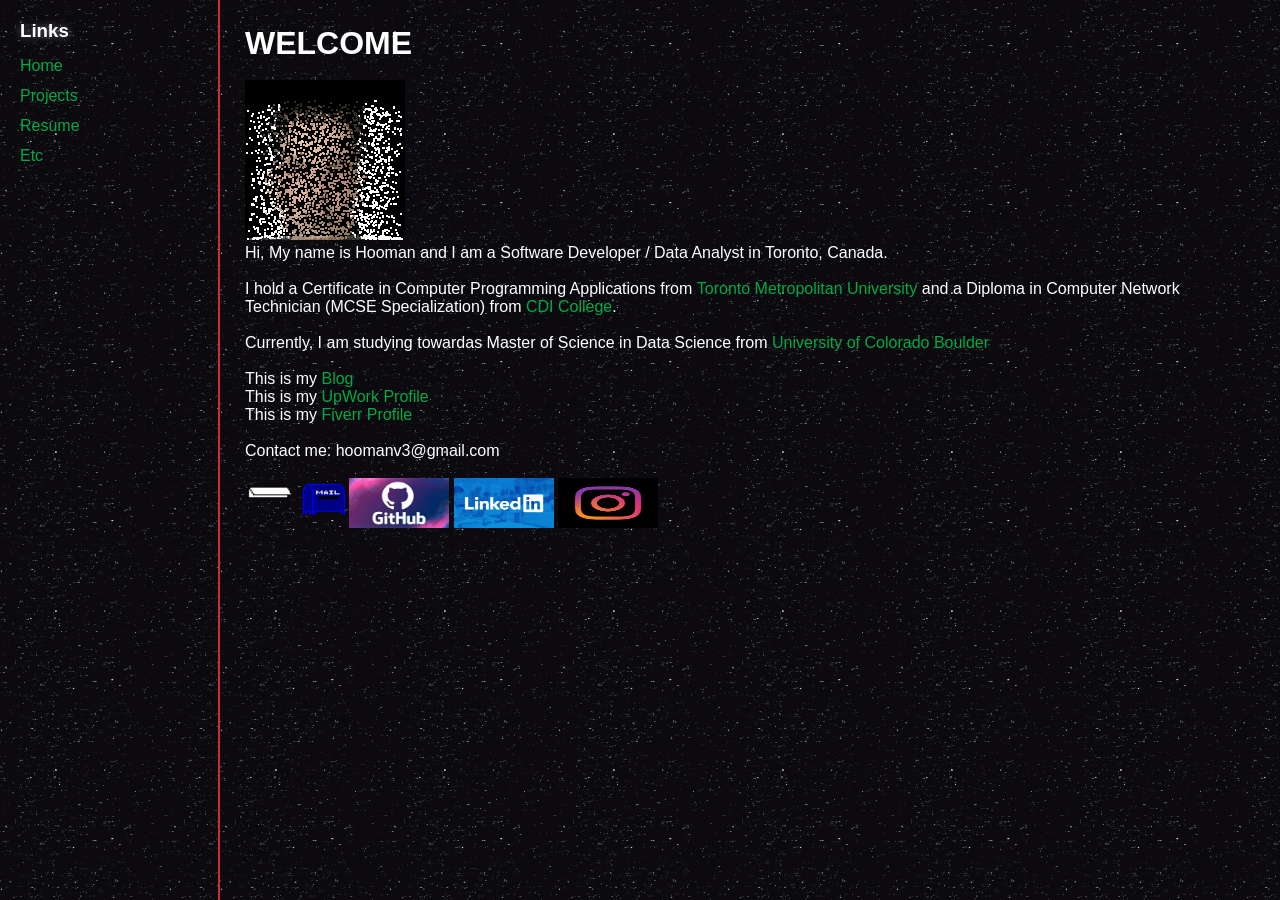
==== index.html @ 3f178e32 "Update index.html" ====
<!DOCTYPE html>
<html>
<head>
    <title>Hooman's Page</title>
    <link rel="stylesheet" href="mainstyle.css">
</head>

<body>
<div id="wrapper">

    <div id="leftcolumn">
        <h3>Links</h3>
        <a href="index.html">Home</a>
        <a href="projects.html">Projects</a>
        <a href="resume.html">Resume</a>
        <a href="etc.html">Etc</a>
    </div>

    <div id="content">
        <h1>WELCOME</h1>
    
        <p>
            <br><img src="hooman.gif"></img>
            <br>Hi, My name is Hooman and I am a Software Developer / Data Analyst in Toronto, Canada.
        </p>
        <p>
             <br>I hold a Certificate in Computer Programming Applications from <a href="http://www.torontomu.ca">Toronto Metropolitan University</a>
                and a Diploma in Computer Network Technician (MCSE Specialization) from <a href="http://www.cdicollege.ca">CDI College</a>.
        </p> 
        <p>
             <br>Currently, I am studying towardas Master of Science in Data Science from <a href="http://www.colorado.edu">University of Colorado Boulder</a>
        <p>
             <br>This is my <a href="http://hoomanvahdat0.github.io"> Blog </a>
             <br>This is my <a href="https://www.upwork.com/freelancers/~01296bbcc2396a072c?mp_source=share"> UpWork Profile </a>
             <br>This is my <a href="https://www.fiverr.com/s/Neek8zp"> Fiverr Profile </a>
            
        </p>
                
        <p>
             <br>Contact me: hoomanv3@gmail.com
        </p> 
        <p>
            <br>
            <a href="mailto:hoomanv3@gmail.com"><img src="email.gif"  width="100" height="50"></a>
            <a href="https://github.com/hoomanv3xo/hoomanv3xo"><img src="github.webp" width="100" height="50"></a>
            <a href="http://www.linkedin.com/in/hoomanvahdat"><img src="linkedin.webp" width="100" height="50"></a>
            <a href="https://www.instagram.com/hooman_the_coder"><img src="instagram.jpg" width="100" height="50"></a>
            
        </p>
    </div>

</div>



</body>
</html>
---- mainstyle.css ----
/* Reset */
* {
    box-sizing: border-box;
    margin: 0;
    padding: 0;
}
 
/* Body */
body {
    font-family: Verdana, Arial, Helvetica, sans-serif;
    color: #fff;
    background: #0a0a0a;
    overflow-x: hidden;
}
 
/* Moving star overlay */
body::before {
    content: "";
    position: fixed;
    width: 200%;
    height: 200%;
    top: -50%;
    left: -50%;
    background: radial-gradient(white 1px, transparent 1px);
    background-size: 50px 50px;
    opacity: 0.05;
    animation: moveStars 60s linear infinite;
    pointer-events: none;
}
 
@keyframes moveStars {
    from { transform: translate(0, 0); }
    to { transform: translate(100px, 100px); }
}
 
/* Layout */
#wrapper {
    display: flex;
    min-height: 100vh;
}
 
/* Sidebar */
#leftcolumn {
    width: 220px;
    padding: 20px;
    border-right: 2px solid #ce2b37;
    background-image: url("starx.gif");
    background-color: #050505;
}
 
#leftcolumn h3 {
    margin-bottom: 15px;
    color: #ffffff;
    text-shadow: 0 0 8px rgba(255, 255, 255, 0.4);
}
 
/* Neon Links */
#leftcolumn a {
    display: block;
    margin: 12px 0;
    color: #00aa44;
    text-decoration: none;
    position: relative;
    transition: 0.3s;
}
 
#leftcolumn a:hover {
    color: #fff;
    text-shadow:
        0 0 5px #00cc55,
        0 0 10px #00cc55,
        0 0 20px #00cc55;
    transform: translateX(8px);
}
 
#leftcolumn a::after {
    content: "";
    position: absolute;
    left: 0;
    bottom: -3px;
    width: 0;
    height: 2px;
    background: #00cc55;
    transition: 0.3s;
}
 
#leftcolumn a:hover::after {
    width: 100%;
}
 
/* Content */
#content {
    flex: 1;
    padding: 25px;
    background-image: url("starx.gif");
    background-color: #0a0a0a;
}
 
/* Tricolor Header — flickers through green, white, red */
h1 {
    color: #ffffff;
    animation: triflicker 3s infinite alternate;
}
 
@keyframes triflicker {
    0%   { color: #00aa44; text-shadow: 0 0 10px #00aa44, 0 0 20px #00aa44; }
    40%  { color: #ffffff; text-shadow: 0 0 10px #ffffff, 0 0 20px rgba(255,255,255,0.5); }
    70%  { color: #ffffff; text-shadow: 0 0 5px #ffffff; }
    100% { color: #ce2b37; text-shadow: 0 0 10px #ce2b37, 0 0 25px #ce2b37; }
}
 
/* Projects Grid — 3 per row */
.projects-container {
    display: grid;
    grid-template-columns: repeat(3, 1fr);
    gap: 20px;
    margin-top: 20px;
}
 
/* Project Card — tricolor border cycling */
.project-card {
    display: flex;
    flex-direction: column;
    background-image: url("starx.gif");
    border: 2px solid #ffffff;
    border-radius: 10px;
    padding: 15px;
    position: relative;
    transition: 0.3s;
    color: #fff;
}
 
.project-card h3 {
    color: #00cc55;
    margin-bottom: 8px;
}
 
.project-card p {
    color: #dddddd;
    font-size: 14px;
    line-height: 1.6;
    margin-bottom: 10px;
}
 
/* Glow on hover */
.project-card:hover {
    transform: scale(1.05);
    border-color: #ce2b37;
    box-shadow:
        0 0 10px #ce2b37,
        0 0 20px rgba(206, 43, 55, 0.5),
        0 0 5px #00aa44;
}
 
/* Animated tricolor border glow */
.project-card::before {
    content: "";
    position: absolute;
    inset: 0;
    border-radius: 10px;
    background: linear-gradient(90deg, #00aa44, #ffffff, #ce2b37, #00aa44);
    background-size: 300%;
    filter: blur(8px);
    opacity: 0;
    z-index: -1;
}
 
.project-card:hover::before {
    opacity: 1;
    animation: borderFlow 3s linear infinite;
}
 
@keyframes borderFlow {
    from { background-position: 0%; }
    to { background-position: 300%; }
}
 
/* Buttons — pinned to the bottom of each card */
.project-card a {
    display: inline-block;
    margin-top: auto;
    align-self: flex-start;
    padding: 6px 10px;
    border: 1px solid #ce2b37;
    border-radius: 5px;
    color: #ce2b37;
    text-decoration: none;
    transition: 0.3s;
}
 
.project-card a:hover {
    background: #ce2b37;
    color: white;
    box-shadow:
        0 0 10px #ce2b37,
        0 0 20px rgba(206, 43, 55, 0.6);
}
 
/* Responsive */
@media (max-width: 1000px) {
    .projects-container {
        grid-template-columns: repeat(2, 1fr);
    }
}
 
@media (max-width: 768px) {
    #wrapper {
        flex-direction: column;
    }
 
    #leftcolumn {
        width: 100%;
        border-right: none;
        border-bottom: 2px solid #ce2b37;
        text-align: center;
    }
 
    .projects-container {
        grid-template-columns: 1fr;
    }
}
/* Content links: tricolor neon hover */
#content > p a {
    display: inline-block;
    color: #00aa44;
    text-decoration: none;
    position: relative;
    transition: 0.3s;
}

#content > p a:hover {
    color: #fff;
    text-shadow:
        0 0 5px #00cc55,
        0 0 10px #00cc55,
        0 0 20px #ce2b37,
        0 0 30px #ce2b37;
    transform: translateX(8px);
}

/* Underline that grows in and flows green -> white -> red */
#content > p a::after {
    content: "";
    position: absolute;
    left: 0;
    bottom: -3px;
    width: 0;
    height: 2px;
    background: linear-gradient(90deg, #00aa44, #ffffff, #ce2b37, #00aa44);
    background-size: 300%;
    transition: width 0.3s;
}

#content > p a:hover::after {
    width: 100%;
    animation: borderFlow 3s linear infinite;
}

/* Icon links: green + red glow */
#content > p a img {
    transition: 0.3s;
}

#content > p a:hover img {
    filter: drop-shadow(0 0 5px #00cc55) drop-shadow(0 0 10px #ce2b37);
}

#content > p a:has(img)::after {
    display: none;
}
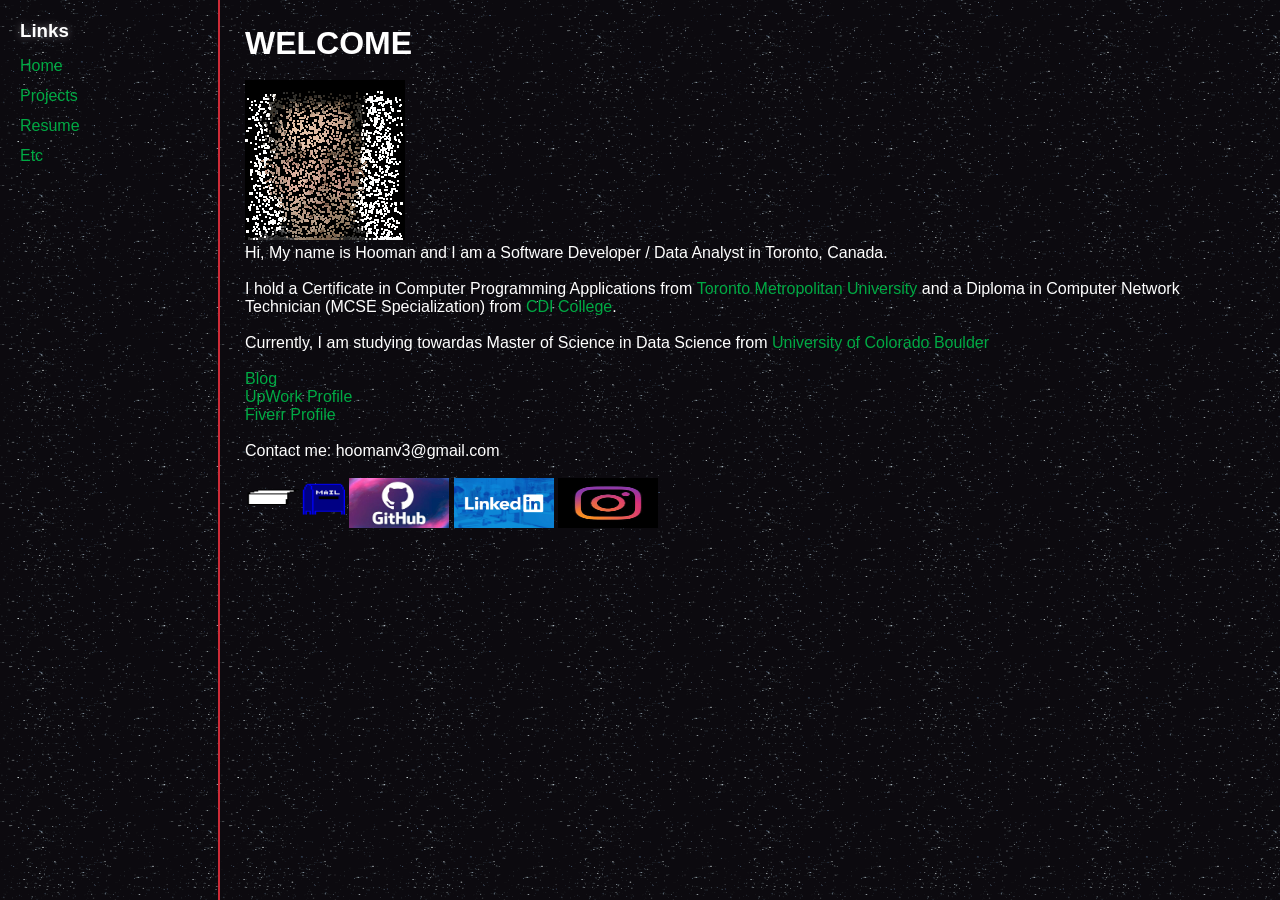
==== commit 544b4630: "Update index.html" ====
--- a/index.html
+++ b/index.html
@@ -30,9 +30,9 @@
         <p>
              <br>Currently, I am studying towardas Master of Science in Data Science from <a href="http://www.colorado.edu">University of Colorado Boulder</a>
         <p>
-             <br>This is my <a href="http://hoomanvahdat0.github.io"> Blog </a>
-             <br>This is my <a href="https://www.upwork.com/freelancers/~01296bbcc2396a072c?mp_source=share"> UpWork Profile </a>
-             <br>This is my <a href="https://www.fiverr.com/s/Neek8zp"> Fiverr Profile </a>
+             <br><a href="http://hoomanvahdat0.github.io"> Blog </a>
+             <br><a href="https://www.upwork.com/freelancers/~01296bbcc2396a072c?mp_source=share"> UpWork Profile </a>
+             <br><a href="https://www.fiverr.com/s/Neek8zp"> Fiverr Profile </a>
             
         </p>
                 
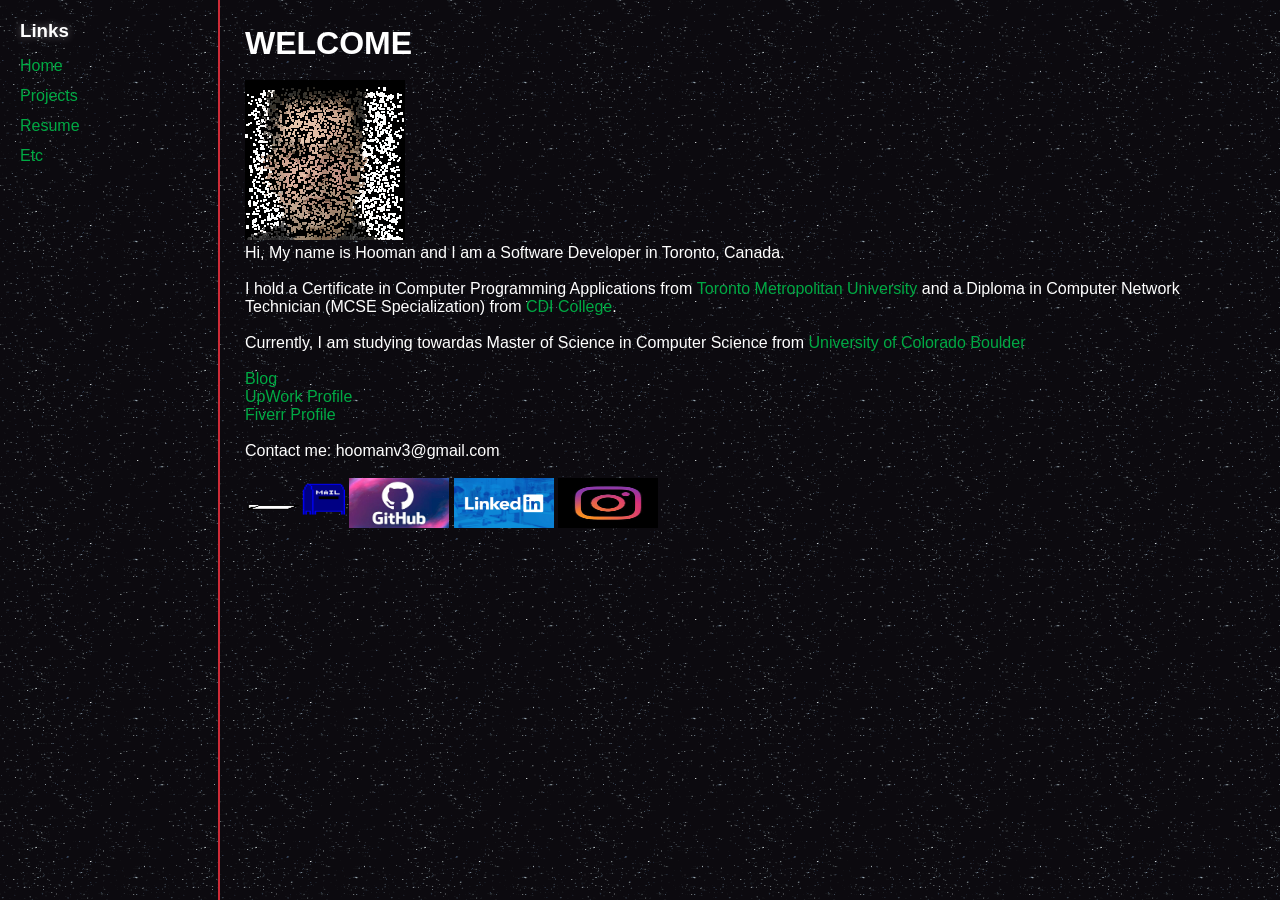
==== commit 2ac23540: "Update index.html" ====
--- a/index.html
+++ b/index.html
@@ -21,14 +21,14 @@
     
         <p>
             <br><img src="hooman.gif"></img>
-            <br>Hi, My name is Hooman and I am a Software Developer / Data Analyst in Toronto, Canada.
+            <br>Hi, My name is Hooman and I am a Software Developer in Toronto, Canada.
         </p>
         <p>
              <br>I hold a Certificate in Computer Programming Applications from <a href="http://www.torontomu.ca">Toronto Metropolitan University</a>
                 and a Diploma in Computer Network Technician (MCSE Specialization) from <a href="http://www.cdicollege.ca">CDI College</a>.
         </p> 
         <p>
-             <br>Currently, I am studying towardas Master of Science in Data Science from <a href="http://www.colorado.edu">University of Colorado Boulder</a>
+             <br>Currently, I am studying towardas Master of Science in Computer Science from <a href="http://www.colorado.edu">University of Colorado Boulder</a>
         <p>
              <br><a href="http://hoomanvahdat0.github.io"> Blog </a>
              <br><a href="https://www.upwork.com/freelancers/~01296bbcc2396a072c?mp_source=share"> UpWork Profile </a>
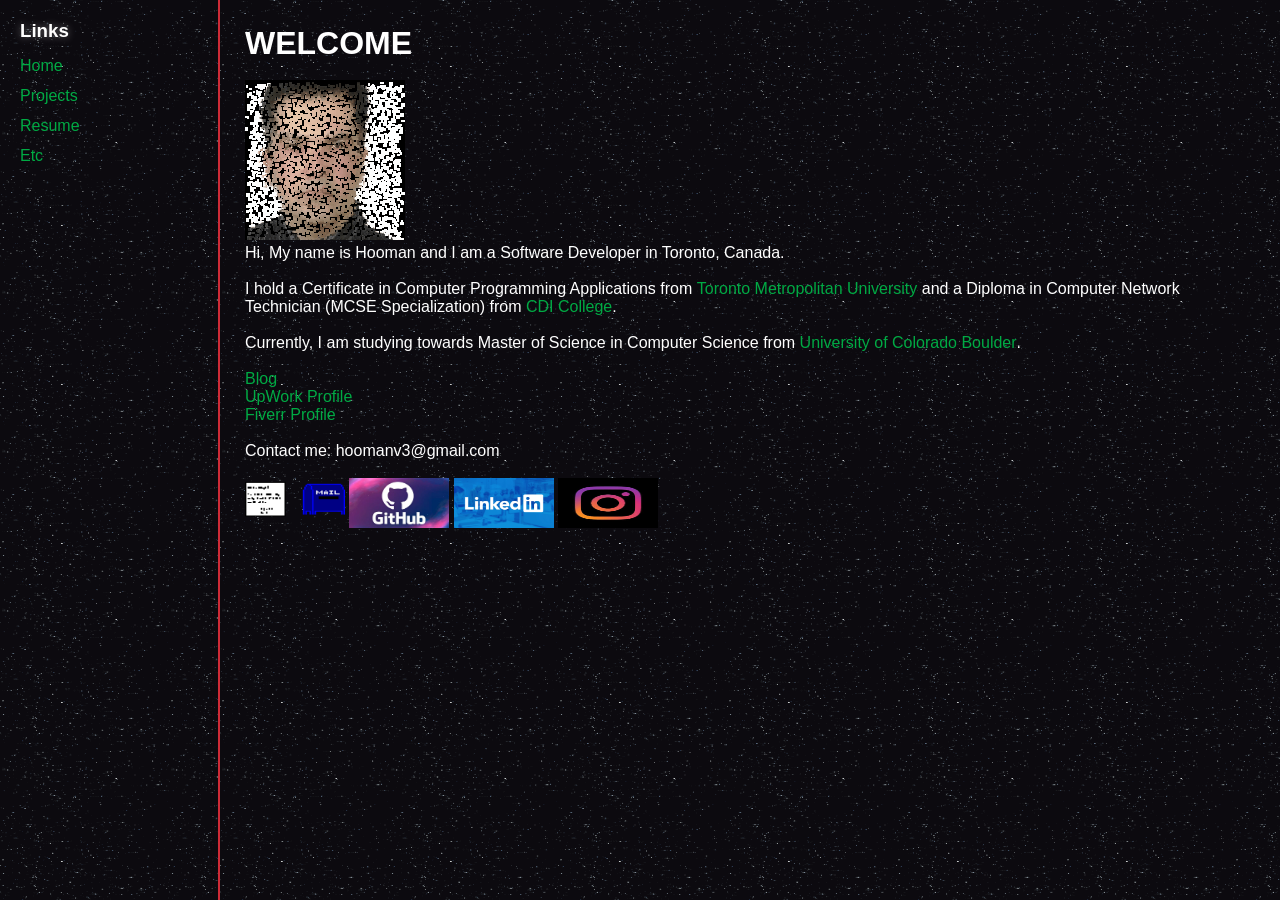
==== commit 7c2575f6: "Update index.html" ====
--- a/index.html
+++ b/index.html
@@ -28,7 +28,7 @@
                 and a Diploma in Computer Network Technician (MCSE Specialization) from <a href="http://www.cdicollege.ca">CDI College</a>.
         </p> 
         <p>
-             <br>Currently, I am studying towardas Master of Science in Computer Science from <a href="http://www.colorado.edu">University of Colorado Boulder</a>
+             <br>Currently, I am studying towards Master of Science in Computer Science from <a href="http://www.colorado.edu">University of Colorado Boulder</a>.
         <p>
              <br><a href="http://hoomanvahdat0.github.io"> Blog </a>
              <br><a href="https://www.upwork.com/freelancers/~01296bbcc2396a072c?mp_source=share"> UpWork Profile </a>
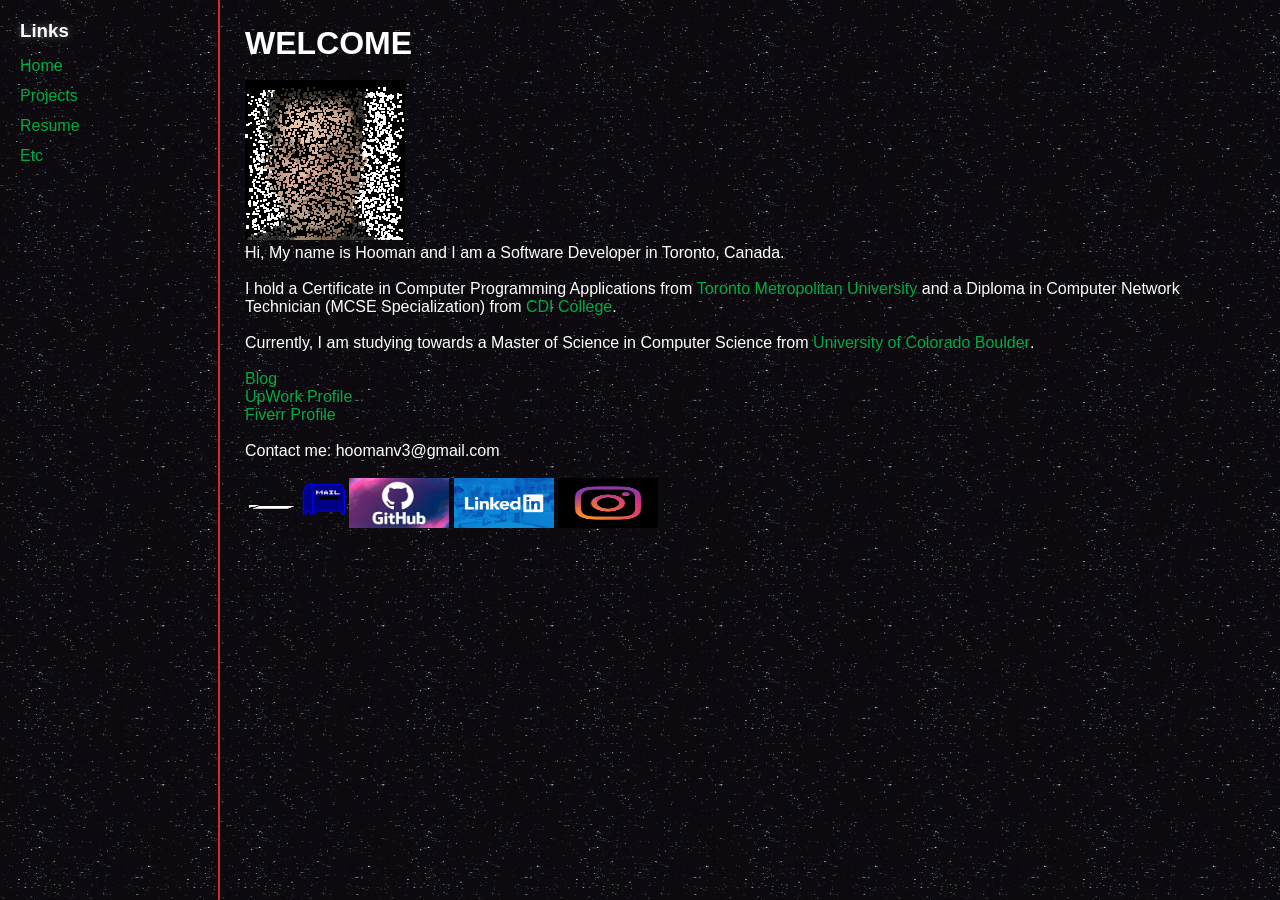
==== commit 7448a80f: "Update index.html" ====
--- a/index.html
+++ b/index.html
@@ -28,7 +28,7 @@
                 and a Diploma in Computer Network Technician (MCSE Specialization) from <a href="http://www.cdicollege.ca">CDI College</a>.
         </p> 
         <p>
-             <br>Currently, I am studying towards Master of Science in Computer Science from <a href="http://www.colorado.edu">University of Colorado Boulder</a>.
+             <br>Currently, I am studying towards a Master of Science in Computer Science from <a href="http://www.colorado.edu">University of Colorado Boulder</a>.
         <p>
              <br><a href="http://hoomanvahdat0.github.io"> Blog </a>
              <br><a href="https://www.upwork.com/freelancers/~01296bbcc2396a072c?mp_source=share"> UpWork Profile </a>
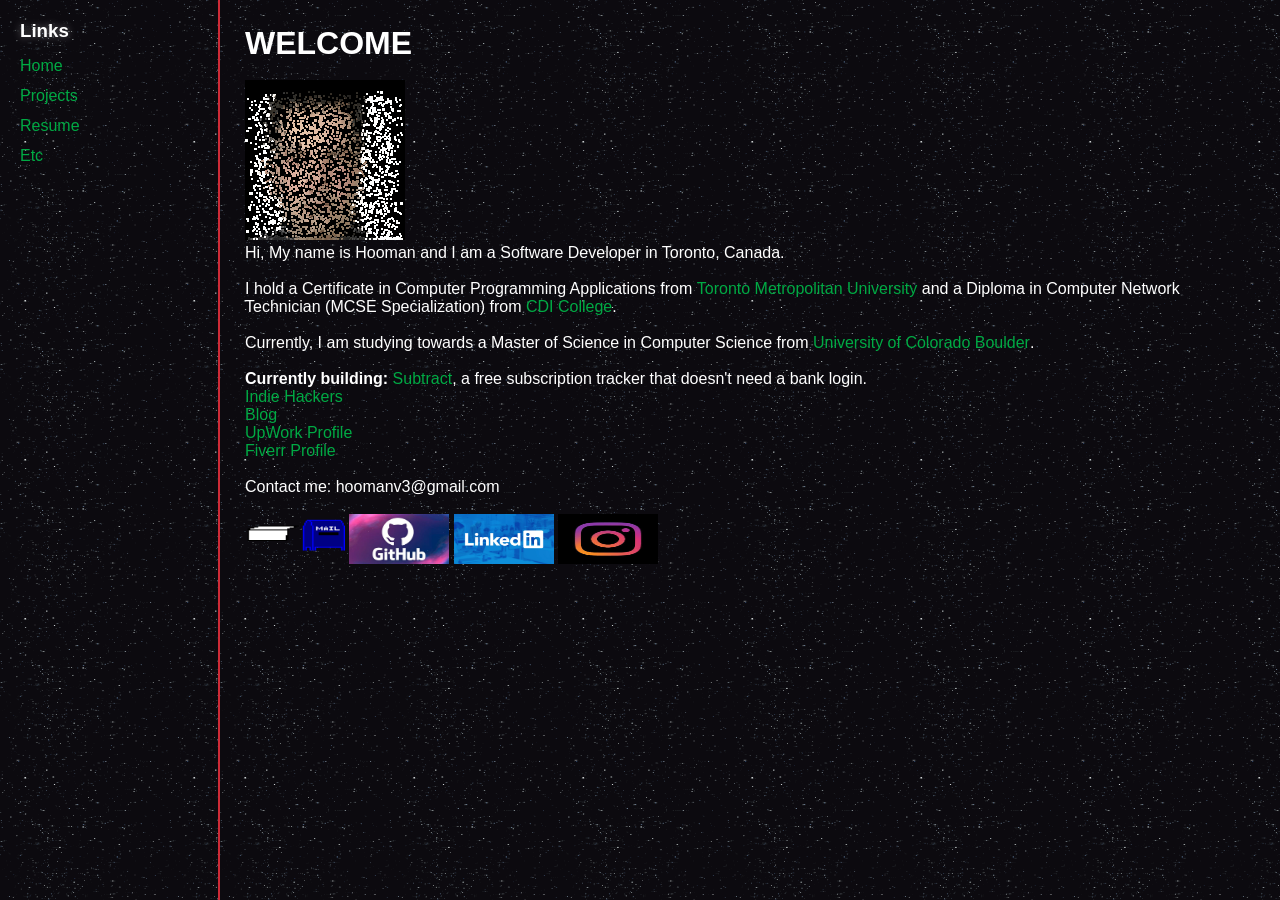
==== commit 90d4d826: "Update index.html" ====
--- a/index.html
+++ b/index.html
@@ -30,9 +30,15 @@
         <p>
              <br>Currently, I am studying towards a Master of Science in Computer Science from <a href="http://www.colorado.edu">University of Colorado Boulder</a>.
         <p>
+             <p>
+             <br><b>Currently building:</b>
+             <a href="https://hoomanxo.github.io/subtract/?ref=portfolio">Subtract</a>,
+             a free subscription tracker that doesn't need a bank login.
+             <br><a href="https://www.indiehackers.com/hoomanxo">Indie Hackers</a>
              <br><a href="http://hoomanvahdat0.github.io"> Blog </a>
              <br><a href="https://www.upwork.com/freelancers/~01296bbcc2396a072c?mp_source=share"> UpWork Profile </a>
              <br><a href="https://www.fiverr.com/s/Neek8zp"> Fiverr Profile </a>
+        </p>
             
         </p>
                 
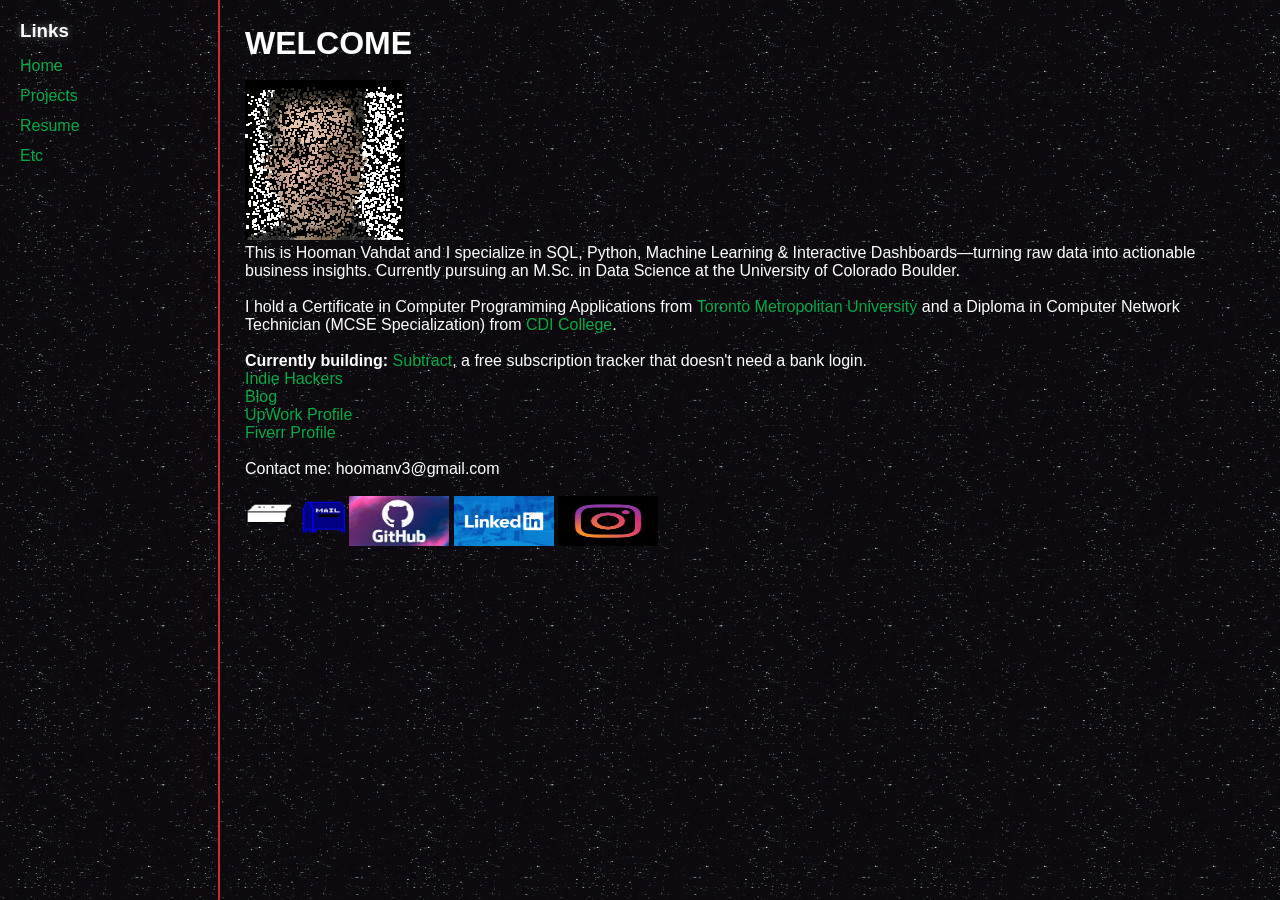
==== commit d27775d5: "Update index.html" ====
--- a/index.html
+++ b/index.html
@@ -21,15 +21,14 @@
     
         <p>
             <br><img src="hooman.gif"></img>
-            <br>Hi, My name is Hooman and I am a Software Developer in Toronto, Canada.
+            <br>This is Hooman Vahdat and I specialize in SQL, Python, Machine Learning & Interactive Dashboards—turning raw data into actionable business insights.
+                Currently pursuing an M.Sc. in Data Science at the University of Colorado Boulder.
         </p>
         <p>
              <br>I hold a Certificate in Computer Programming Applications from <a href="http://www.torontomu.ca">Toronto Metropolitan University</a>
                 and a Diploma in Computer Network Technician (MCSE Specialization) from <a href="http://www.cdicollege.ca">CDI College</a>.
         </p> 
-        <p>
-             <br>Currently, I am studying towards a Master of Science in Computer Science from <a href="http://www.colorado.edu">University of Colorado Boulder</a>.
-        <p>
+        
              <p>
              <br><b>Currently building:</b>
              <a href="https://hoomanxo.github.io/subtract/?ref=portfolio">Subtract</a>,
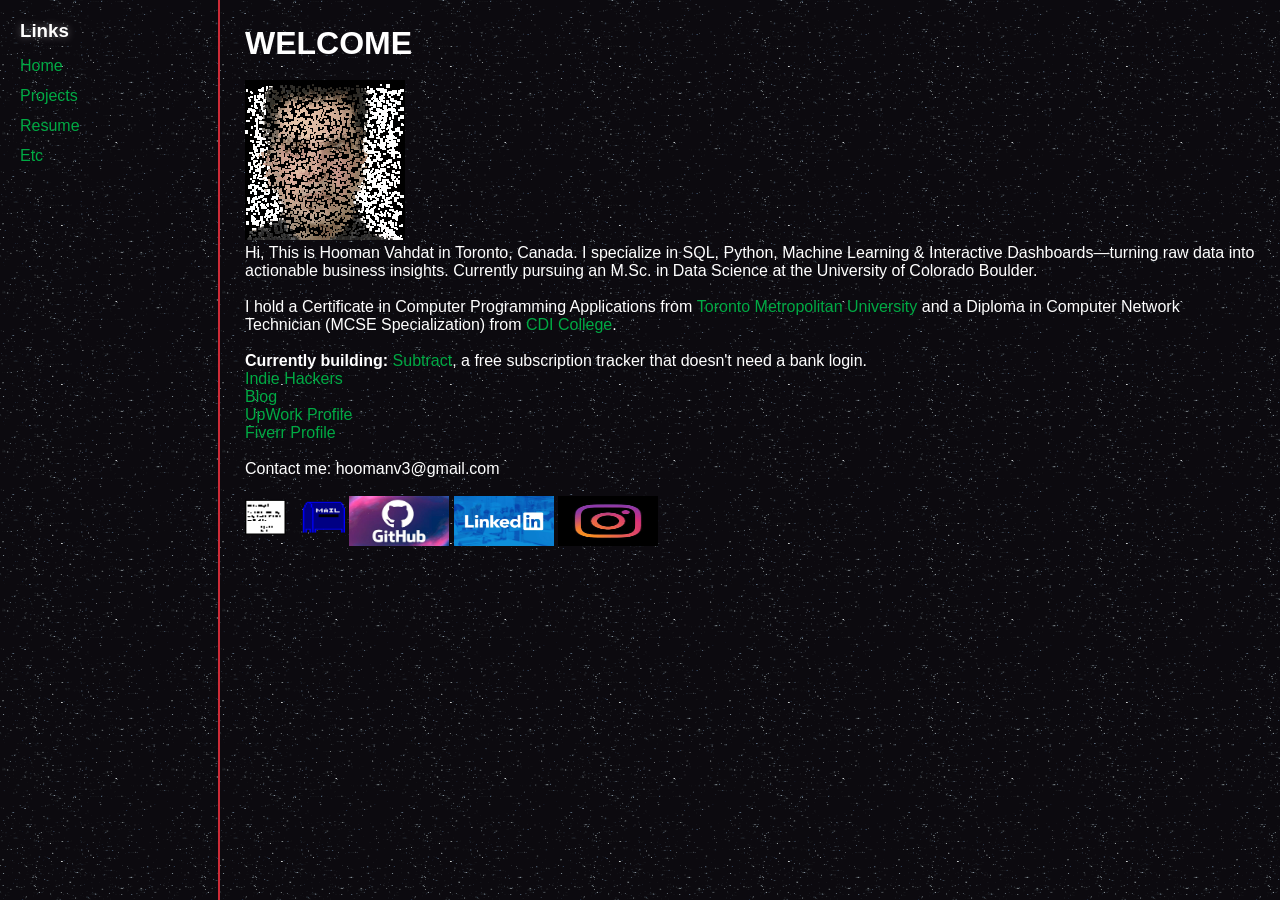
==== commit 64a83a60: "Update index.html" ====
--- a/index.html
+++ b/index.html
@@ -21,7 +21,7 @@
     
         <p>
             <br><img src="hooman.gif"></img>
-            <br>This is Hooman Vahdat and I specialize in SQL, Python, Machine Learning & Interactive Dashboards—turning raw data into actionable business insights.
+            <br>Hi, This is Hooman Vahdat in Toronto, Canada. I specialize in SQL, Python, Machine Learning & Interactive Dashboards—turning raw data into actionable business insights.
                 Currently pursuing an M.Sc. in Data Science at the University of Colorado Boulder.
         </p>
         <p>
